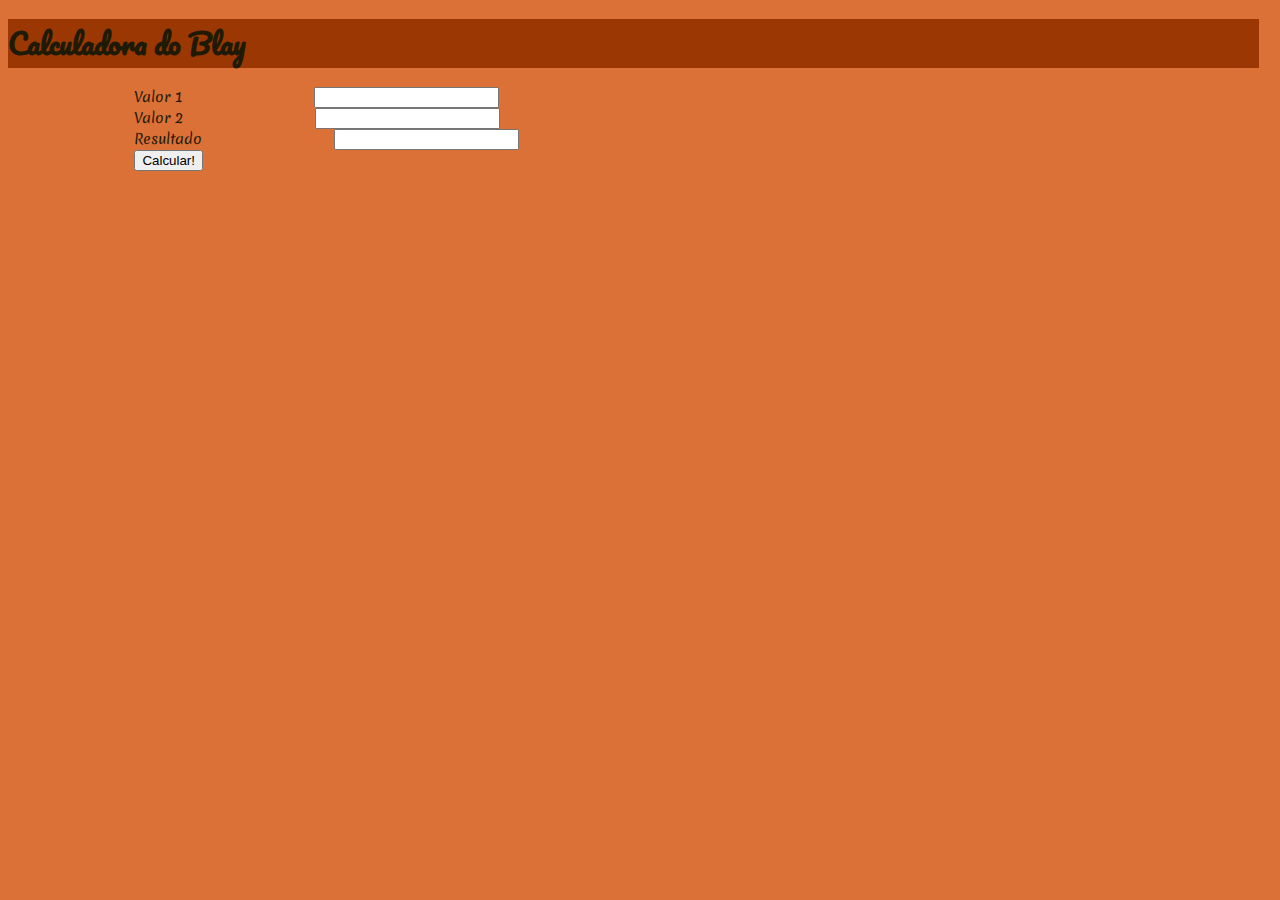
==== www/index.html @ 5d8f0d1c "Project's Initial Commit" ====
<!DOCTYPE HTML>
<html>
<head>
    
    <meta charset="utf-8">
    <meta name="viewport" content="width=device-width, initial-scale=1, maximum-scale=1, user-scalable=no">
    <meta http-equiv="Content-Security-Policy" content="default-src * data: gap: content: https://ssl.gstatic.com; style-src * 'unsafe-inline'; script-src * 'unsafe-inline' 'unsafe-eval'">
    <script src="components/loader.js"></script>
    <script src="jquery-3.3.1.min.js"></script>
    <!-- CSS -->
    <link href="https://fonts.googleapis.com/css?family=Merienda" rel="stylesheet">
    <link href="https://fonts.googleapis.com/css?family=Indie+Flower" rel="stylesheet">
    <link href="https://fonts.googleapis.com/css?family=Pacifico" rel="stylesheet">
    
    <link rel="stylesheet" href="components/loader.css">
    <link rel="stylesheet" href="css/bootstrap.min.css">
    <link rel="stylesheet" href="css/style.css">
 
</head>
<body>
<div class="container">
  <div class="row">
    <div class="col-xs-10"></div>
    <div class="jumbotron">
      <h1>Calculadora do Blay</h1>
    </div>
  </div>
</div>
<div class="row">
    <div class="col-xs-10">
        <label for="valor1">Valor 1</label>
        <input type="number" id="valor1"  class="form-control" min="0" />
    </div>

</div>

<div class="row">
    <div class="col-xs-10">
        <div class="form-group">
            <label for="valor2">Valor 2</label>
            <input type="number" id="valor2"  class="form-control" min="0" />
        </div>
    </div>

</div>

<div class="row">
    <div class="col-xs-10" >
        <div class="form-group">
            <label for="res">Resultado</label>
            <input type="number" id="res"  class="form-control" min="0" readonly />
        </div>
    </div>

</div>

<div class="row">
    <div class="col-xs-12">
    
        <div class="form-group">
            <input type="button" class="btn-primary" onclick="calcular()" value="Calcular!"/>
        </div>
    </div>
</div>
</body>
<!-- SCRIPT -->
   <script>
   
        function calcular(){
            
            var x1 = parseInt(document.getElementById("valor1").value);
            var x2 = parseInt(document.getElementById("valor2").value);
            document.getElementById("res").value = x1 + x2;
        }

  </script>
</html>
---- www/css/style.css ----
/* Fontes */



/* Design */

button, label {
  margin-top: 20px;
  color:#1F1A06;
  
}

button{
    background-color: #742A02;
}

button, label, input{
    margin-left:10%;
}

body{
    background-color:#DC7138;
    color:#A07E03;
    font-size: 14px;
    font-family: 'Merienda', cursive;
}

.jumbotron{
    width:99%;
    font-family: 'Pacifico', cursive;
    background-color: #9A3702;
    color:#1F1A06;
}
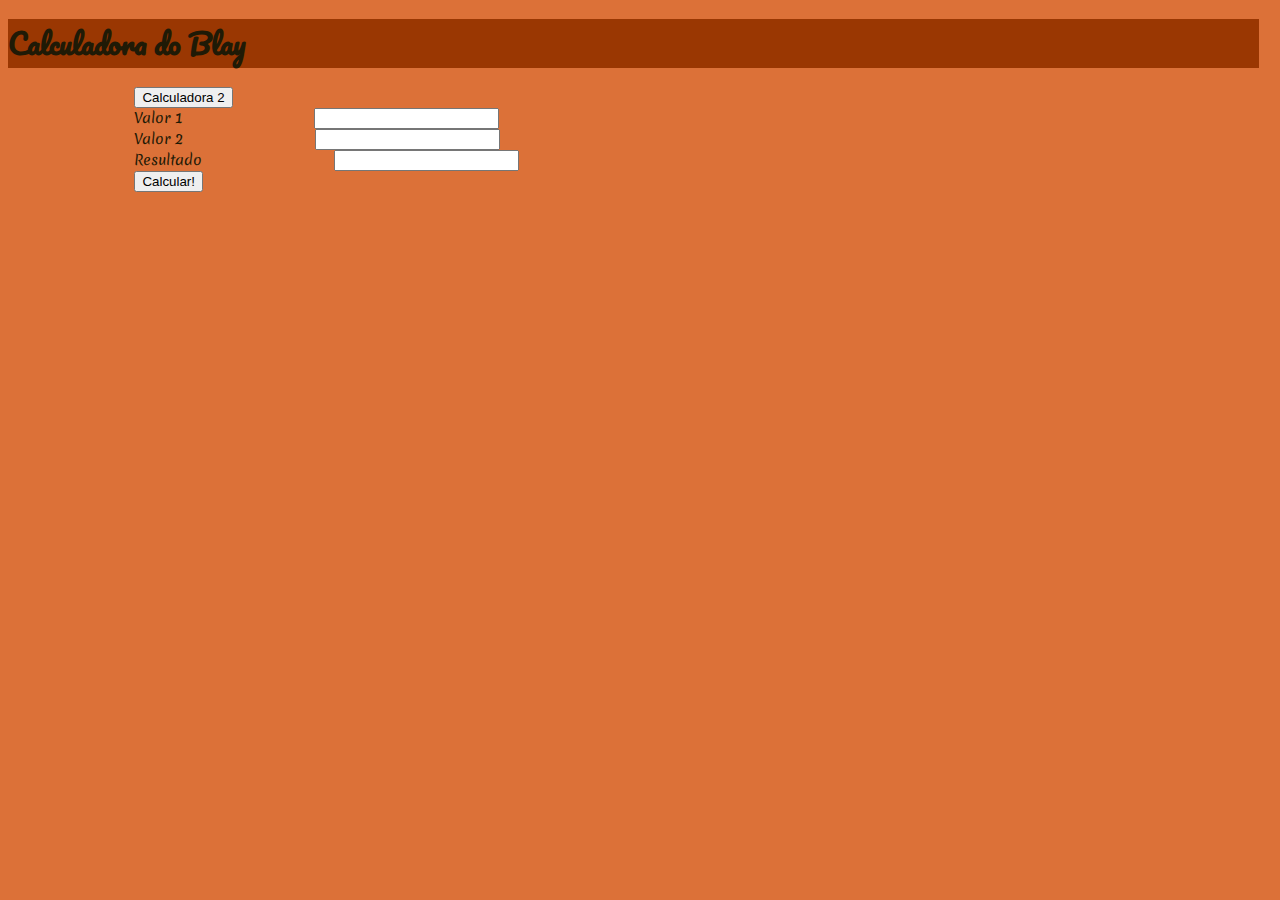
==== commit 3edc81fd: "Criado uma calculadora alternativa" ====
--- a/www/index.html
+++ b/www/index.html
@@ -20,12 +20,18 @@
 <body>
 <div class="container">
   <div class="row">
-    <div class="col-xs-10"></div>
+    <div class="col-xs-12"></div>
     <div class="jumbotron">
       <h1>Calculadora do Blay</h1>
     </div>
   </div>
 </div>
+<div class="row">
+    <div class="col-xs-10">
+        <input type="button" onclick="location.href:'\calculator.html'" value="Calculadora 2" class="form-control" />
+    </div>
+</div>
+
 <div class="row">
     <div class="col-xs-10">
         <label for="valor1">Valor 1</label>
@@ -58,7 +64,7 @@
     <div class="col-xs-12">
     
         <div class="form-group">
-            <input type="button" class="btn-primary" onclick="calcular()" value="Calcular!"/>
+            <input type="button" class="form-control" onclick="calcular()" value="Calcular!"/>
         </div>
     </div>
 </div>
@@ -68,9 +74,13 @@
    
         function calcular(){
             
-            var x1 = parseInt(document.getElementById("valor1").value);
-            var x2 = parseInt(document.getElementById("valor2").value);
+            var x1 = parseFloat(document.getElementById("valor1").value);
+            var x2 = parseFloat(document.getElementById("valor2").value);
             document.getElementById("res").value = x1 + x2;
+        }
+        
+        function ir(){
+            
         }
 
   </script>
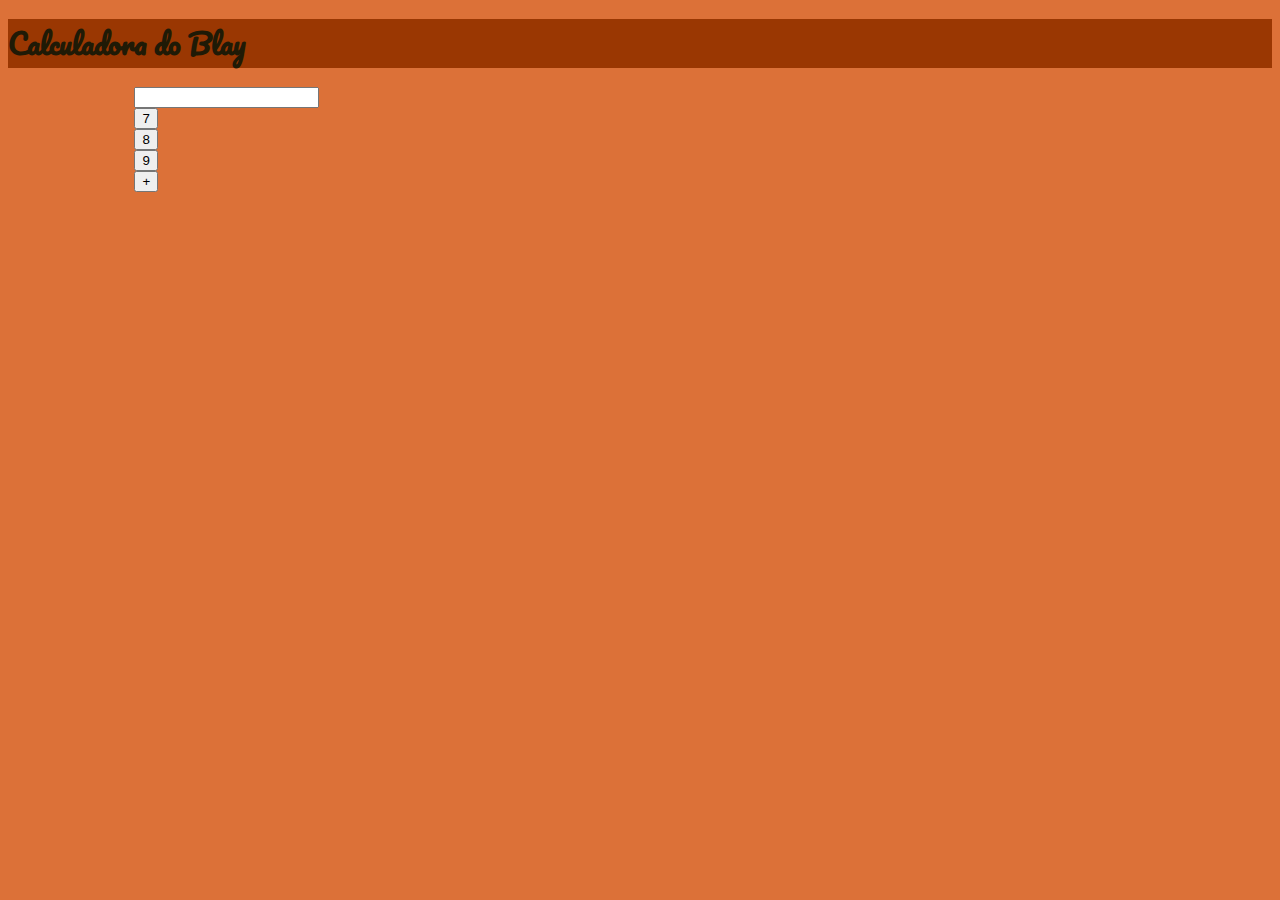
==== commit 6e38f007: "Projeto limpo e recomeçado" ====
--- a/www/index.html
+++ b/www/index.html
@@ -18,70 +18,48 @@
  
 </head>
 <body>
-<div class="container">
+<div class="container-fluid">
+
   <div class="row">
+  
     <div class="col-xs-12"></div>
     <div class="jumbotron">
       <h1>Calculadora do Blay</h1>
     </div>
+    
   </div>
-</div>
+  
+
+
 <div class="row">
     <div class="col-xs-10">
-        <input type="button" onclick="location.href:'\calculator.html'" value="Calculadora 2" class="form-control" />
+        <input type="text"  />
     </div>
+    
 </div>
 
 <div class="row">
-    <div class="col-xs-10">
-        <label for="valor1">Valor 1</label>
-        <input type="number" id="valor1"  class="form-control" min="0" />
+    <div class="col-xs-3">
+    <div class="button-group">
+        <input type="button" value="7" />
     </div>
-
+    <div class="col-xs-3">
+        <input type="button" value="8" />
+    </div>
+    <div class="col-xs-3">
+        <input type="button" value="9" />
+    </div>
+    <div class="col-xs-3">
+        <input type="button" value="+" id="sum" />
+    </div>
+    </div>
+    
 </div>
 
-<div class="row">
-    <div class="col-xs-10">
-        <div class="form-group">
-            <label for="valor2">Valor 2</label>
-            <input type="number" id="valor2"  class="form-control" min="0" />
-        </div>
-    </div>
-
-</div>
-
-<div class="row">
-    <div class="col-xs-10" >
-        <div class="form-group">
-            <label for="res">Resultado</label>
-            <input type="number" id="res"  class="form-control" min="0" readonly />
-        </div>
-    </div>
-
-</div>
-
-<div class="row">
-    <div class="col-xs-12">
-    
-        <div class="form-group">
-            <input type="button" class="form-control" onclick="calcular()" value="Calcular!"/>
-        </div>
-    </div>
 </div>
 </body>
 <!-- SCRIPT -->
    <script>
-   
-        function calcular(){
-            
-            var x1 = parseFloat(document.getElementById("valor1").value);
-            var x2 = parseFloat(document.getElementById("valor2").value);
-            document.getElementById("res").value = x1 + x2;
-        }
-        
-        function ir(){
-            
-        }
 
   </script>
 </html>
--- a/www/css/style.css
+++ b/www/css/style.css
@@ -26,7 +26,7 @@
 }
 
 .jumbotron{
-    width:99%;
+    
     font-family: 'Pacifico', cursive;
     background-color: #9A3702;
     color:#1F1A06;
